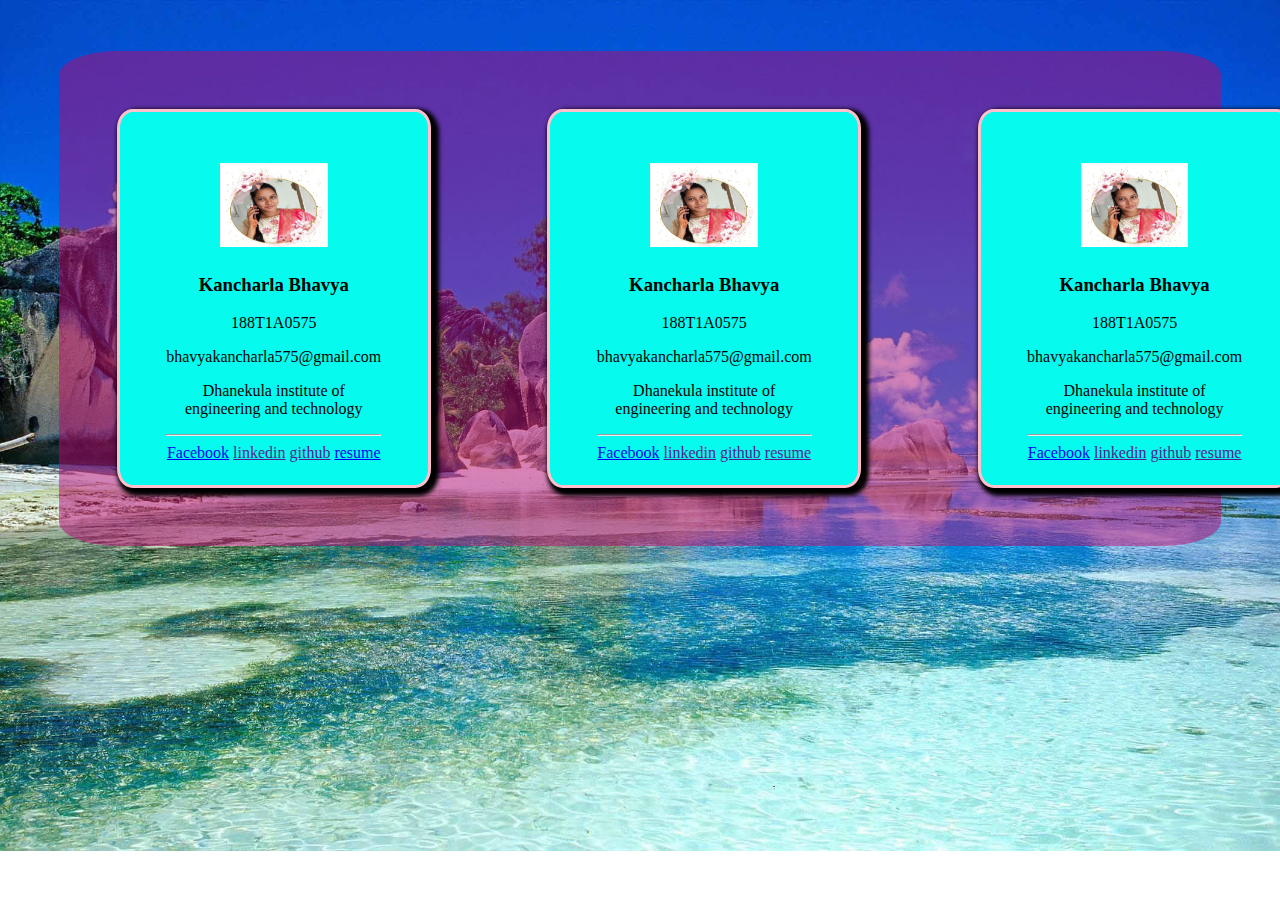
==== index.html @ 6118e034 "first task" ====
<!DOCTYPE html>
<html>
<head>
	<title></title>
	<link rel="stylesheet" type="text/css" href="taskbegins.css">
	<meta  name="viewport" content="width=device-width,initial-scale=1.0">
</head>
<body>

		<section id="master">
			<section class="slave">
				<img src="bhavya.jpg">
				<h3>Kancharla Bhavya</h3>
				<p>188T1A0575</p>
				<p>bhavyakancharla575@gmail.com</p>
				<p>Dhanekula institute of<br>engineering and technology </p>
				<hr>
				<a href="https://www.facebook.com/bhavya.kancharla.5">Facebook</a>
				<a href="">linkedin</a>
				<a href="">github</a>
				<a href="resume.html">resume</a>
			</section>
			<section class="slave">
				<img src="bhavya.jpg">
				<h3>Kancharla Bhavya</h3>
				<p>188T1A0575</p>
				<p>bhavyakancharla575@gmail.com</p>
				<p>Dhanekula institute of<br>engineering and technology  </p>
				<hr>
				<a href="https://www.facebook.com/bhavya.kancharla.5">Facebook</a>
				<a href="">linkedin</a>
				<a href="">github</a>
				<a href="">resume</a>
			</section>
			<section class="slave">
				<img src="bhavya.jpg">
				<h3>Kancharla Bhavya</h3>
				<p>188T1A0575</p>
				<p>bhavyakancharla575@gmail.com</p>
				<p>Dhanekula institute of<br>engineering and technology  </p>
				<hr>
				<a href="https://www.facebook.com/bhavya.kancharla.5">Facebook</a>
				<a href="">linkedin</a>
				<a href="">github</a>
				<a href="">resume</a>
			</section>




		</section>
</body>
</html>
---- taskbegins.css ----
/*styles for laptops and tablets*/
body{
	/*background-color: #05FB13 ;*/
	background-image: url("1.jpg");
	background-repeat: no-repeat;
	background-size: cover;


}

#master{
	 
	background:  rgba(184, 8, 114 ,.5);
	margin:4%;
	/*border: 2px solid blue;*/
	display: flex;
	justify-content: space-around;
	border-radius: 5%;
	height: 80%;
	

}
.slave{
	width: 25%;
	background-color:  #05FBEE;
	margin: 5%;
	padding: 4%;
	border: 3px solid pink;
	text-align: center;
	border-radius: 5%;
	box-shadow: 4px 4px 4px 4px;
}
.slave>img{
	height:30%;
	width:50%;
	margin: 2%;

}
.slave:hover{
	box-shadow: 4px 4px 4px 4px yellow;

}
/*mobile view styles*/
@media screen and (min-width: 320px) and (max-width: 480px){
	#master{
		display: inline-block;
		margin: 1%;
	}
	.slave{
		width: 84%;
		margin: 3%;
	}
	p{
		font-size: 15px;
	}
	.slave>img{
		height:50%;
	}
}
/*tab view*/
@media screen and (min-width: 481px) and (max-width:770px){
	#master{
		flex-wrap: wrap;
	}
	.slave{
			height: 50%;
	}
	p{
		font-size: 15px;
	}
	.slave>img{
		height: 30%;
		width: 90%;
	}
}
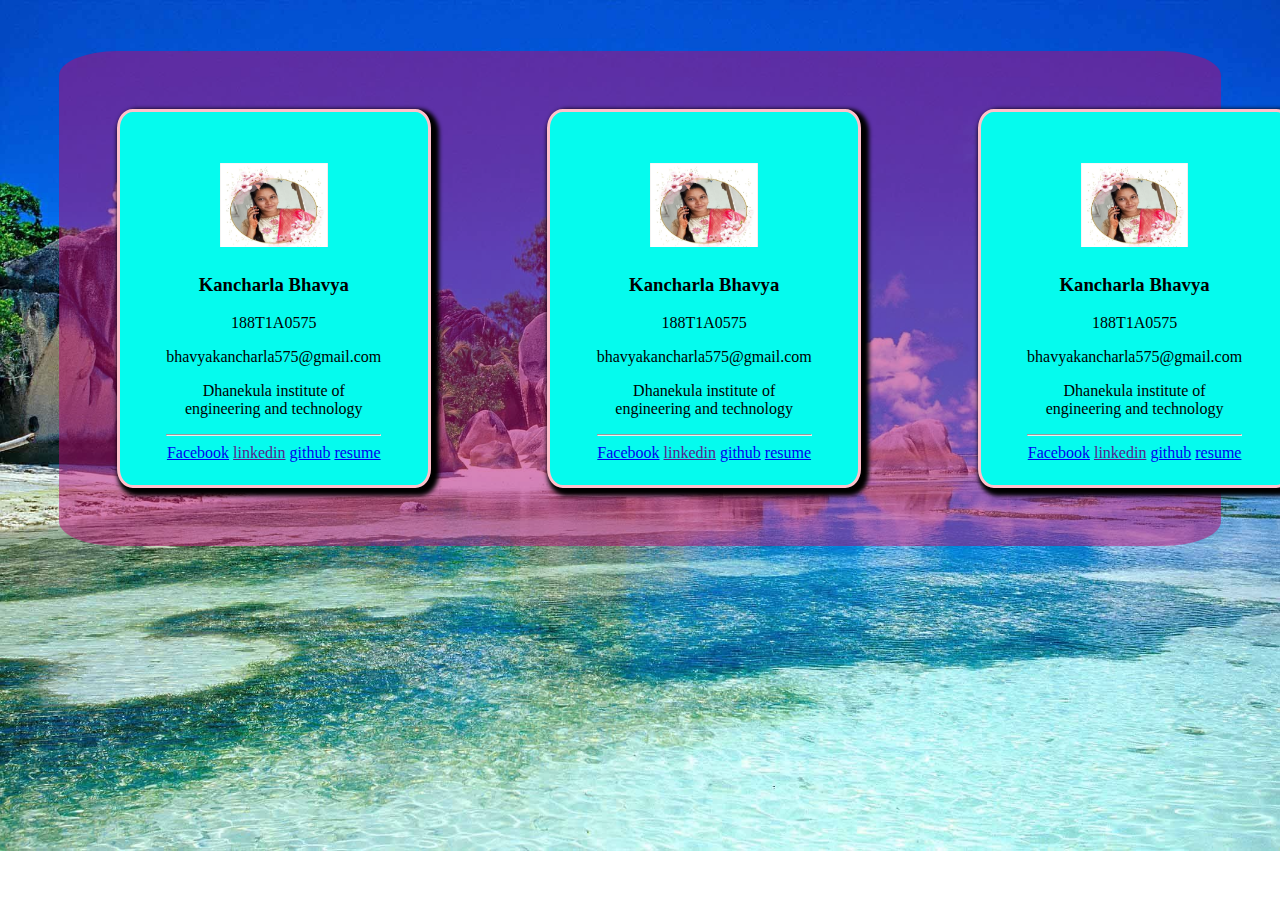
==== commit 83546df5: "Update index.html" ====
--- a/index.html
+++ b/index.html
@@ -17,7 +17,7 @@
 				<hr>
 				<a href="https://www.facebook.com/bhavya.kancharla.5">Facebook</a>
 				<a href="">linkedin</a>
-				<a href="">github</a>
+				<a href="https://github.com/Kancharla-Bhavya">github</a>
 				<a href="resume.html">resume</a>
 			</section>
 			<section class="slave">
@@ -29,8 +29,9 @@
 				<hr>
 				<a href="https://www.facebook.com/bhavya.kancharla.5">Facebook</a>
 				<a href="">linkedin</a>
-				<a href="">github</a>
-				<a href="">resume</a>
+				<a href="https://github.com/Kancharla-Bhavya">github</a>
+				<a href="resume.html">resume</a>
+				
 			</section>
 			<section class="slave">
 				<img src="bhavya.jpg">
@@ -41,8 +42,8 @@
 				<hr>
 				<a href="https://www.facebook.com/bhavya.kancharla.5">Facebook</a>
 				<a href="">linkedin</a>
-				<a href="">github</a>
-				<a href="">resume</a>
+				<a href="https://github.com/Kancharla-Bhavya">github</a>
+				<a href="resume.html">resume</a>
 			</section>
 
 
@@ -50,4 +51,4 @@
 
 		</section>
 </body>
-</html>+</html>
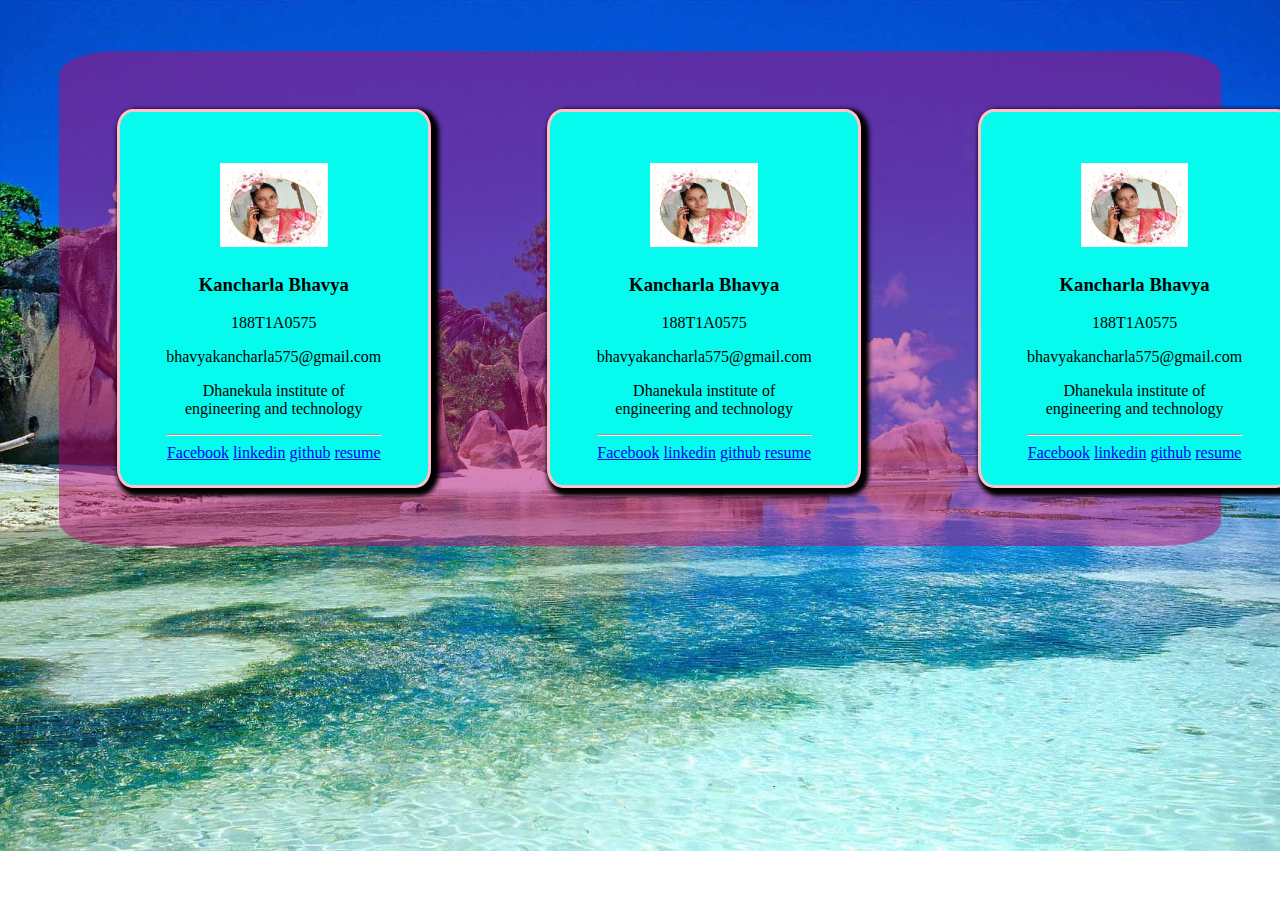
==== commit f0c788a1: "Update index.html" ====
--- a/index.html
+++ b/index.html
@@ -16,7 +16,7 @@
 				<p>Dhanekula institute of<br>engineering and technology </p>
 				<hr>
 				<a href="https://www.facebook.com/bhavya.kancharla.5">Facebook</a>
-				<a href="">linkedin</a>
+				<a href="https://www.linkedin.com/in/bhavya-kancharla-6722611aa">linkedin</a>
 				<a href="https://github.com/Kancharla-Bhavya">github</a>
 				<a href="resume.html">resume</a>
 			</section>
@@ -28,7 +28,7 @@
 				<p>Dhanekula institute of<br>engineering and technology  </p>
 				<hr>
 				<a href="https://www.facebook.com/bhavya.kancharla.5">Facebook</a>
-				<a href="">linkedin</a>
+				<a href="https://www.linkedin.com/in/bhavya-kancharla-6722611aa">linkedin</a>
 				<a href="https://github.com/Kancharla-Bhavya">github</a>
 				<a href="resume.html">resume</a>
 				
@@ -41,7 +41,7 @@
 				<p>Dhanekula institute of<br>engineering and technology  </p>
 				<hr>
 				<a href="https://www.facebook.com/bhavya.kancharla.5">Facebook</a>
-				<a href="">linkedin</a>
+				<a href="https://www.linkedin.com/in/bhavya-kancharla-6722611aa">linkedin</a>
 				<a href="https://github.com/Kancharla-Bhavya">github</a>
 				<a href="resume.html">resume</a>
 			</section>
